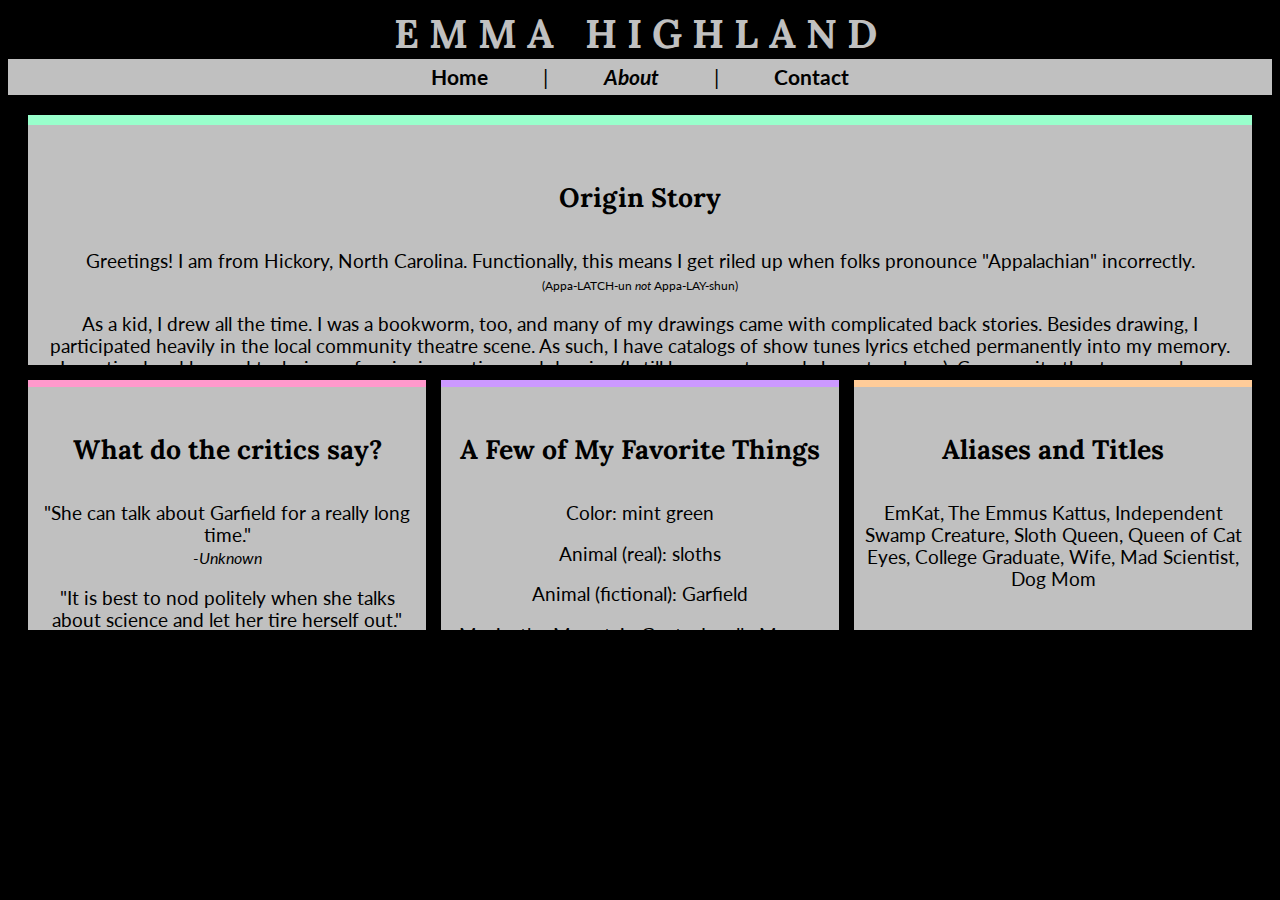
==== about.html @ 916257b2 "Updated text and added links" ====
<!DOCTYPE html>
<html>
<head>
<title>EH Porfolio</title>
<link href="https://fonts.googleapis.com/css?family=Lato|Lora" rel="stylesheet">
<link rel="stylesheet" type="text/css" href="portfolio.css">
</head>

<body>
	<header>
		<h2>
			EMMA HIGHLAND
		</h2>
		<nav>
			<a href="index.html">Home</a>
			<div class="spacer"></div>|<div class="spacer"></div>
			<a href="about.html"><em>About</em></a>
			<div class="spacer"></div>|<div class="spacer"></div>
			<a href="contact.html">Contact</a>
		</nav>
	</header>

<!-- div for different "about me" snippets -->
		<div class="about">
			<div class="bigsection" style="border-color: #99ffcc;">
				<h4>Origin Story</h4>
				<p>
					Greetings! I am from Hickory, North Carolina. Functionally, this means I get riled up when folks pronounce "Appalachian" incorrectly.<br />
					<span style="font-size: 9pt">(Appa-LATCH-un <i>not</i>  Appa-LAY-shun)</span>
				</p>
				<p>
					As a kid, I drew all the time. I was a bookworm, too, and many of my drawings came with complicated back stories. Besides drawing, I participated heavily in the local community theatre scene. As such, I have catalogs of show tunes lyrics etched permanently into my memory. I practiced and learned techniques for singing, acting, and dancing (I still have my tap and character shoes). Community theatre was a huge part of my life as a child and teen. Many of the friends I had I made through theatre. It was an opportunity to be creative, to push my comfort level, and to further develop my admiration for the artists who put together a play or musical. There are so many moving pieces in a production, both onstage and behind the scenes. I am fortunate to have learned about how they all fit together to form a show.
				</p>
				<p>
					I was also interested in academics. I developed an interest in computer science as a teen and planned to pursue this in college. Initially, I was interested in web design or video game design. However, my interests shifted once at Loyola University Chicago. I attended an event for new computer science students where each professor talked about their expertise, followed by a meet-and-greet. One professor, Dr. Putonti, talked about her research and the Bioinformatics program she had founded. I was intrigued and quickly became involved in the Bioinformatics program at Loyola. I participated heavily in academic research at Loyola, studying species divergence in the class Aves (with <a href="http://www.putonti-lab.com/" title="Dr. Putonti's lab website" target="_blank">Dr. Putonti</a> and <a href="http://www.reddylab.com/" title="Dr. Reddy's lab website" target="_blank">Dr. Reddy</a>) and later the regulation of gene expression in non-European human populations (with <a href="http://hwheeler01.github.io/" title="Dr. Wheeler's lab website" target="_blank">Dr. Wheeler</a>). I presented my avian research at conferences in Illinois, Indiana, and Texas. As part of this research, I led the development of the pipeline PyRANGER (<b>Py</b>thon <b>R</b>NA-seq <b>A</b>nalysis for <b>N</b>on-model <b>G</b>ene <b>E</b>xpression <b>R</b>esearch). My team and I wrote a paper about PyRANGER and we were published in the coferences proceedings for the 2015 IEEE International Conference on Bioinformatics and Biomedicine (BIBM).
				</p>
				<p id="originstory">
					My pursuits were not limited to academics in Chicago. I also wrote and performed with a political sketch comedy group (<a href="https://www.facebook.com/democracyburlesque/" title="Facebook page for DB Comedy">DB Comedy</a>). I was raised on comedy and have been quoting SNL sketches from the 70s/80s since I was a child. With my theatre experience as a kid/tween/teen, I was comfortable performing. I had never done comedy writing before, but I quickly grew to love it. In addition to my work with DB Comedy, I've also had my work in the podcast <a href="http://thepubtheatre.com/the-sipping-hour/" title="Web page for The Sipping Hour podcast">The Sipping Hour</a>. Now that I am in Denver, I have worked on a new podcast called The Parallelocast. This project is evolving and I am excited about it. The core idea is that each episode is set in a different parallel universe, with its own rules and norms.
				</p>
				<p>
					As stated above, I'm in Denver now. I started off attenting a PhD program at CU Anschutz. Sometimes things do not work out like we planned and we have to be flexible. At present, I've pivoted academic/career goals again and am pursuing an MS in Data Science. I thoroughly enjoyed my undergraduate research experience with data analysis, which inspired this choice. I love data so it's working out pretty good.
				</p>
				<p> Where to next? Let's find out!
				</p>

			</div>
			<div class="section" style="border-color: #ff99cc;">
				<h4>What do the critics say?</h4>
				<p>"She can talk about Garfield for a really long time."
					<br />
					<small><em>-Unknown</em></small>
				</p>
				<p>"It is best to nod politely when she talks about science and let her tire herself out."
					<br />
					<small><em>-Everyone who has known me for more than 1 week</em></small>
				</p>
				<p>"She does not like chocolate and you have to admit that is WEIRD!"
					<br />
					<small><em>-Who knows how many people have said this?</em></small>
				</p>
				<p>"She has pretty cool tattoos."
					<br />
					<small><em>-Hopefully everyone I meet</em></small>
				</p>
			</div>
			<div class="section" style="border-color: #cc99ff;">
				<h4>A Few of My Favorite Things</h4>
				<p>Color: mint green</p>
				<p>Animal (real): sloths</p>
				<p>Animal (fictional): Garfield</p>
				<p>Music: the Mountain Goats, Janelle Monae, Mitski, of Montreal, Neutral Milk Hotel, Lizzo, Talking Heads</p>
				<p>Movies: the best movie of all time is Evil Dead 2, closely followed by Re-Animator. I also love Nic Cage movies.</p>
				<p>TV: Buffy the Vampire Slayer, Parks and Recreation, Brooklyn 99, The Good Place
				</p>
				<p>Foods: cabbage, radishes, brussels sprouts</p>
			</div>
			<div class="section" style="border-color: #ffcc99;">
				<h4>Aliases and Titles</h4>
				<p>EmKat, The Emmus Kattus, Independent Swamp Creature, Sloth Queen, Queen of Cat Eyes, College Graduate, Wife, Mad Scientist, Dog Mom</p>
			</div>
	</div>
</body>
</html>
---- portfolio.css ----
body {
	background-color: #000000;
	font-family: 'Lato', sans-serif;
	text-align: center;
}

h2 {
	font-size: 30pt;
	margin: 0px;
	letter-spacing: 10px;
}

h3 {
	font-size: 26pt;
	margin: 2px;
	padding: 5px;
}

h4 {
	font-family: 'Lora', serif;
}

header {
	font-family: 'Lora', serif;
	color: #C0C0C0;
}

nav {
	background-color: #C0C0C0;
	color: #000000;
	padding: 5px;
	font-family: 'Lato', sans-serif;
	font-size: 16pt;
	margin: 0;
}

header nav a {
	color: #000000;
	text-decoration: none;
	font-weight: bold;
}

header nav a:hover {
	color: #000000;
	text-decoration: underline;
	font-weight: bold;
}

.spacer {
	padding: 0 2%;
	display: inline;
}

.wrapper {
	display: grid;
	grid-template-columns: 1fr 1fr;
	grid-auto-rows: 250px;
	font-family: 'Lora', serif;
	margin: 10px;
	grid-gap: 15px;
	padding: 10px;
}

.code {
	background-color: #99ffcc;
	padding: 10% 0px;
	border: 10px solid;
	border-color: none;
	font-size: 50pt;
}

.code:hover {
	background-color: #000000;
	border: 10px solid #99ffcc;
	color: #99ffcc;
	font-family: 'Lato', sans-serif;
}

.code a, a:hover {
	color: #000000;
	text-decoration: none;
}

.code:hover a, a:hover {
	color: #99ffcc;
	text-decoration: none;
}

.writing {
	background-color: #cc99ff;
	padding: 10% 0px;
	border: 10px solid;
	border-color: none;
	font-size: 50pt;
}

.writing:hover {
	background-color: #000000;
	border: 10px solid #cc99ff;
	color: #cc99ff;
	font-family: 'Lato', sans-serif;
}

.writing a, a:hover {
	color: #000000;
	text-decoration: none;
}

.writing:hover a, a:hover {
	color: #cc99ff;
	text-decoration: none;
}

.art {
	background-color: #ff99cc;
	padding: 10% 0px;
	border: 10px solid;
	border-color: none;
	font-size: 50pt;
}

.art:hover {
	background-color: #000000;
	border: 10px solid #ff99cc;
	color: #ff99cc;
	font-family: 'Lato', sans-serif;
}

.art a, a:hover {
	color: #000000;
	text-decoration: none;
}

.art:hover a, a:hover {
	color: #ff99cc;
	text-decoration: none;
}

.research {
	background-color: #ffcc99;	
	padding: 10% 0px;
	border: 10px solid;
	border-color: none;
	font-size: 50pt;
}

.research:hover {
	background-color: #000000;
	border: 10px solid #ffcc99;
	color: #ffcc99;
	font-family: 'Lato', sans-serif;
}

.research a, a:hover {
	color: #000000;
	text-decoration: none;
}

.research:hover a, a:hover {
	color: #ffcc99;
	text-decoration: none;
}

.main {
	display: grid;
	grid-template-rows: 50px 400px;
	grid-template-columns: auto;
}

.title {
	height: 2%;
	margin-top: 5px;
}

.content {
	border-left: 3px solid #C0C0C0;
	border-right: 3px solid #C0C0C0;
	margin: 2% 15%;
	color: #c0c0c0;
}

.content .totheleft {
	text-align: left;
}

.about{
	display: grid;
	grid-template-columns: 1fr 1fr 1fr;
	grid-auto-rows: 250px;
	margin: 20px;
	grid-gap: 15px;
}

.bigsection {
	background-color: #C0C0C0;
	border-top: 10px solid;
	font-size: 20pt;
	overflow-y: scroll;
	grid-column-start: 1; 
  	grid-column-end: 4;
  	padding: 20px; 

}

.section {
	background-color: #C0C0C0;
	border-top: 7px solid;
	font-size: 20pt;
	overflow-y: scroll;
	padding: 10px;
}

.section p, .bigsection p {
	font-size: 14pt;
}

#codelink a {
	color: #99ffcc;
}

#codelink a:hover {
	color: #000000;
	background-color: #99ffcc;
}

#writinglink a {
	color: #cc99ff;
}

#writinglink a:hover {
	color: #000000;
	background-color: #cc99ff;
}

#artlink a {
	color: #ff99cc;
}

#artlink a:hover {
	color: #000000;
	background-color: #ff99cc;
}

#researchlink a {
	color: #ffcc99;
}

#researchlink a:hover {
	color: #000000;
	background-color: #ffcc99;
}

#email a {
	color: #000000;
	background-color: #cc99ff;
	text-decoration: underline;
}

#email a:hover {
	text-decoration: none;
}

#linkedin a {
	color: #000000;
	background-color: #ffcc99;
	text-decoration: underline;
}

#linkedin a:hover {
	text-decoration: none;
}

#github a {
	color: #000000;
	background-color: #ff99cc;
	text-decoration: underline;
}

#github a:hover {
	text-decoration: none;	
}

#originstory a {
	color: #000000;
	background-color: #99ffcc;
	text-decoration: underline;
}

#originstory a:hover {
	text-decoration: none;
}
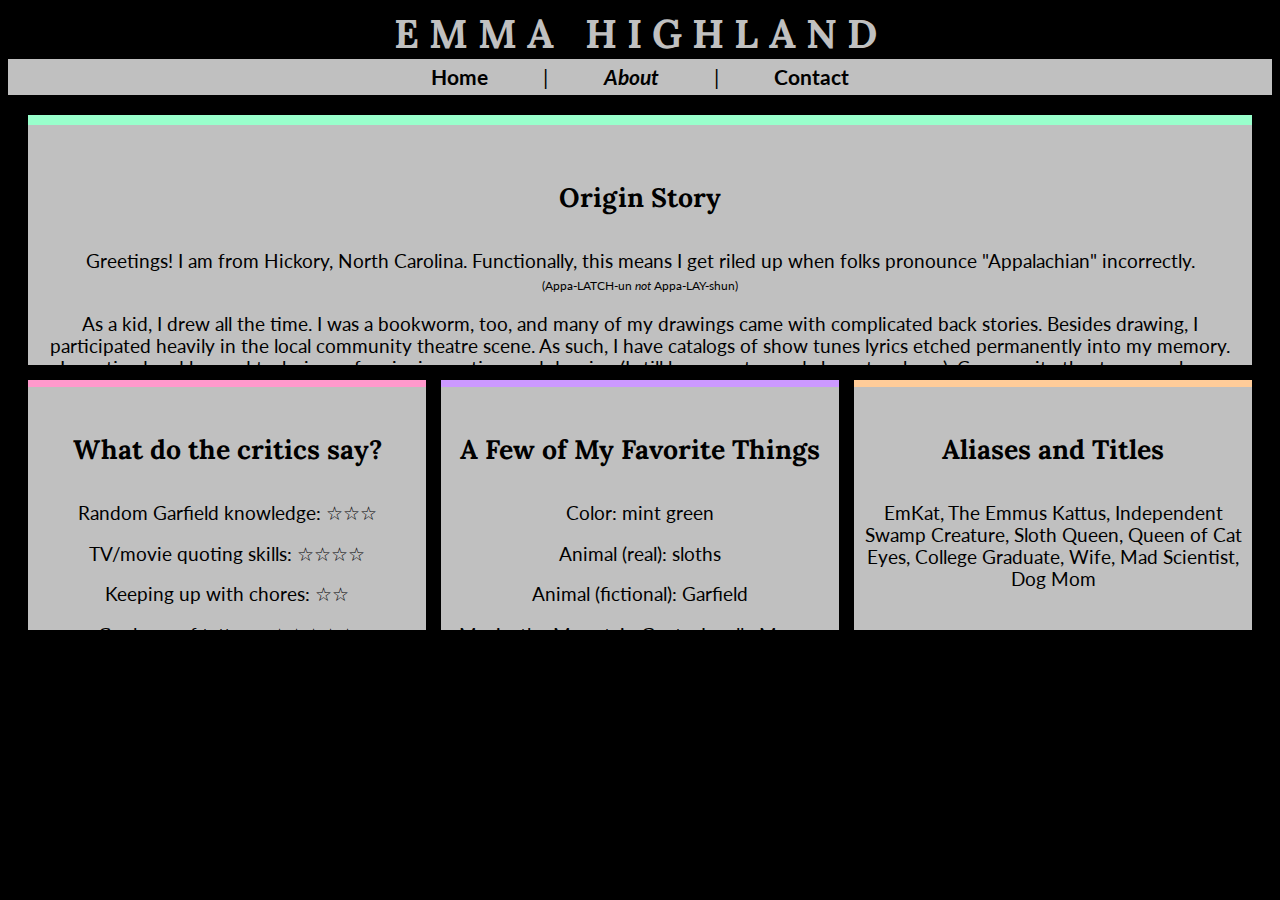
==== commit 9a10ad66: "Updated about page" ====
--- a/about.html
+++ b/about.html
@@ -1,9 +1,9 @@
 <!DOCTYPE html>
 <html>
 <head>
-<title>EH Porfolio</title>
-<link href="https://fonts.googleapis.com/css?family=Lato|Lora" rel="stylesheet">
-<link rel="stylesheet" type="text/css" href="portfolio.css">
+	<title>EH Porfolio</title>
+	<link href="https://fonts.googleapis.com/css?family=Lato|Lora" rel="stylesheet">
+	<link rel="stylesheet" type="text/css" href="portfolio.css">
 </head>
 
 <body>
@@ -20,10 +20,11 @@
 		</nav>
 	</header>
 
-<!-- div for different "about me" snippets -->
-		<div class="about">
-			<div class="bigsection" style="border-color: #99ffcc;">
-				<h4>Origin Story</h4>
+	<!-- div for different "about me" snippets -->
+	<div class="about">
+		<div class="bigsection" style="border-color: #99ffcc;">
+			<h4>Origin Story</h4>
+			<div id="originstory">
 				<p>
 					Greetings! I am from Hickory, North Carolina. Functionally, this means I get riled up when folks pronounce "Appalachian" incorrectly.<br />
 					<span style="font-size: 9pt">(Appa-LATCH-un <i>not</i>  Appa-LAY-shun)</span>
@@ -34,7 +35,7 @@
 				<p>
 					I was also interested in academics. I developed an interest in computer science as a teen and planned to pursue this in college. Initially, I was interested in web design or video game design. However, my interests shifted once at Loyola University Chicago. I attended an event for new computer science students where each professor talked about their expertise, followed by a meet-and-greet. One professor, Dr. Putonti, talked about her research and the Bioinformatics program she had founded. I was intrigued and quickly became involved in the Bioinformatics program at Loyola. I participated heavily in academic research at Loyola, studying species divergence in the class Aves (with <a href="http://www.putonti-lab.com/" title="Dr. Putonti's lab website" target="_blank">Dr. Putonti</a> and <a href="http://www.reddylab.com/" title="Dr. Reddy's lab website" target="_blank">Dr. Reddy</a>) and later the regulation of gene expression in non-European human populations (with <a href="http://hwheeler01.github.io/" title="Dr. Wheeler's lab website" target="_blank">Dr. Wheeler</a>). I presented my avian research at conferences in Illinois, Indiana, and Texas. As part of this research, I led the development of the pipeline PyRANGER (<b>Py</b>thon <b>R</b>NA-seq <b>A</b>nalysis for <b>N</b>on-model <b>G</b>ene <b>E</b>xpression <b>R</b>esearch). My team and I wrote a paper about PyRANGER and we were published in the coferences proceedings for the 2015 IEEE International Conference on Bioinformatics and Biomedicine (BIBM).
 				</p>
-				<p id="originstory">
+				<p>
 					My pursuits were not limited to academics in Chicago. I also wrote and performed with a political sketch comedy group (<a href="https://www.facebook.com/democracyburlesque/" title="Facebook page for DB Comedy">DB Comedy</a>). I was raised on comedy and have been quoting SNL sketches from the 70s/80s since I was a child. With my theatre experience as a kid/tween/teen, I was comfortable performing. I had never done comedy writing before, but I quickly grew to love it. In addition to my work with DB Comedy, I've also had my work in the podcast <a href="http://thepubtheatre.com/the-sipping-hour/" title="Web page for The Sipping Hour podcast">The Sipping Hour</a>. Now that I am in Denver, I have worked on a new podcast called The Parallelocast. This project is evolving and I am excited about it. The core idea is that each episode is set in a different parallel universe, with its own rules and norms.
 				</p>
 				<p>
@@ -42,42 +43,43 @@
 				</p>
 				<p> Where to next? Let's find out!
 				</p>
-
 			</div>
-			<div class="section" style="border-color: #ff99cc;">
-				<h4>What do the critics say?</h4>
-				<p>"She can talk about Garfield for a really long time."
-					<br />
-					<small><em>-Unknown</em></small>
-				</p>
-				<p>"It is best to nod politely when she talks about science and let her tire herself out."
-					<br />
-					<small><em>-Everyone who has known me for more than 1 week</em></small>
-				</p>
-				<p>"She does not like chocolate and you have to admit that is WEIRD!"
-					<br />
-					<small><em>-Who knows how many people have said this?</em></small>
-				</p>
-				<p>"She has pretty cool tattoos."
-					<br />
-					<small><em>-Hopefully everyone I meet</em></small>
-				</p>
-			</div>
-			<div class="section" style="border-color: #cc99ff;">
-				<h4>A Few of My Favorite Things</h4>
-				<p>Color: mint green</p>
-				<p>Animal (real): sloths</p>
-				<p>Animal (fictional): Garfield</p>
-				<p>Music: the Mountain Goats, Janelle Monae, Mitski, of Montreal, Neutral Milk Hotel, Lizzo, Talking Heads</p>
-				<p>Movies: the best movie of all time is Evil Dead 2, closely followed by Re-Animator. I also love Nic Cage movies.</p>
-				<p>TV: Buffy the Vampire Slayer, Parks and Recreation, Brooklyn 99, The Good Place
-				</p>
-				<p>Foods: cabbage, radishes, brussels sprouts</p>
-			</div>
-			<div class="section" style="border-color: #ffcc99;">
-				<h4>Aliases and Titles</h4>
-				<p>EmKat, The Emmus Kattus, Independent Swamp Creature, Sloth Queen, Queen of Cat Eyes, College Graduate, Wife, Mad Scientist, Dog Mom</p>
-			</div>
+		</div>
+		<div class="section" style="border-color: #ff99cc;">
+			<h4>What do the critics say?</h4>
+			<p>Random Garfield knowledge: &#9734;&#9734;&#9734;
+			</p>
+			<p>TV/movie quoting skills: &#9734;&#9734;&#9734;&#9734;
+			</p>
+			<p>Keeping up with chores: &#9734;&#9734;
+			</p>
+			<p>Coolness of tattoos: &#9734;&#9734;&#9734;&#9734;&#9734;
+			</p>
+			<p>Binge watching speed: &#9734;&#9734;&#9734;
+			</p>
+			<p>Enamel pin collection: &#9734;&#9734;&#9734;&#9734;
+			</p>
+			<p>Evil Dead collection: &#9734;&#9734;&#9734;&#9734;&#9734;
+			</p>
+			<p>Winged eyeliner technique: &#9734;&#9734;&#9734;&#9734;
+			</p>
+			<p>List making abilitis: &#9734;&#9734;&#9734;
+		</div>
+		<div class="section" style="border-color: #cc99ff;">
+			<h4>A Few of My Favorite Things</h4>
+			<p>Color: mint green</p>
+			<p>Animal (real): sloths</p>
+			<p>Animal (fictional): Garfield</p>
+			<p>Music: the Mountain Goats, Janelle Monae, Mitski, of Montreal, Neutral Milk Hotel, Lizzo, Talking Heads</p>
+			<p>Movies: the best movie of all time is Evil Dead 2, closely followed by Re-Animator. I also love Nic Cage movies.</p>
+			<p>TV: Buffy the Vampire Slayer, Parks and Recreation, Brooklyn 99, The Good Place
+			</p>
+			<p>Foods: cabbage, radishes, brussels sprouts</p>
+		</div>
+		<div class="section" style="border-color: #ffcc99;">
+			<h4>Aliases and Titles</h4>
+			<p>EmKat, The Emmus Kattus, Independent Swamp Creature, Sloth Queen, Queen of Cat Eyes, College Graduate, Wife, Mad Scientist, Dog Mom</p>
+		</div>
 	</div>
 </body>
 </html>--- a/portfolio.css
+++ b/portfolio.css
@@ -61,11 +61,21 @@
 	padding: 10px;
 }
 
+.wrappertwo {
+	display: grid;
+	grid-template-columns: 2fr 1fr 2fr;
+	grid-auto-rows: 80px;
+	font-family: 'Lora', serif;
+	margin: 30px;
+	grid-gap: 10px;
+	padding: 5px;
+}
+
 .code {
 	background-color: #99ffcc;
 	padding: 10% 0px;
 	border: 10px solid;
-	border-color: none;
+	border-color: transparent;
 	font-size: 50pt;
 }
 
@@ -90,7 +100,7 @@
 	background-color: #cc99ff;
 	padding: 10% 0px;
 	border: 10px solid;
-	border-color: none;
+	border-color: transparent;
 	font-size: 50pt;
 }
 
@@ -107,6 +117,29 @@
 }
 
 .writing:hover a, a:hover {
+	color: #cc99ff;
+	text-decoration: none;
+}
+
+.writingtwo {
+	background-color: #000000;
+	color: #c0c0c0;
+	padding: 10% 0px;
+	font-size: 16pt;
+}
+
+.writingtwo:hover {
+	background-color: #000000;
+	color: #cc99ff;
+	font-family: 'Lato', sans-serif;
+}
+
+.writingtwo a, a:hover {
+	color: #000000;
+	text-decoration: none;
+}
+
+.writingtwo:hover a, a:hover {
 	color: #cc99ff;
 	text-decoration: none;
 }
@@ -115,7 +148,7 @@
 	background-color: #ff99cc;
 	padding: 10% 0px;
 	border: 10px solid;
-	border-color: none;
+	border-color: transparent;
 	font-size: 50pt;
 }
 
@@ -140,7 +173,7 @@
 	background-color: #ffcc99;	
 	padding: 10% 0px;
 	border: 10px solid;
-	border-color: none;
+	border-color: transparent;
 	font-size: 50pt;
 }
 
@@ -280,12 +313,12 @@
 	text-decoration: none;	
 }
 
-#originstory a {
+#originstory p a {
 	color: #000000;
 	background-color: #99ffcc;
 	text-decoration: underline;
 }
 
-#originstory a:hover {
+#originstory p a:hover {
 	text-decoration: none;
 }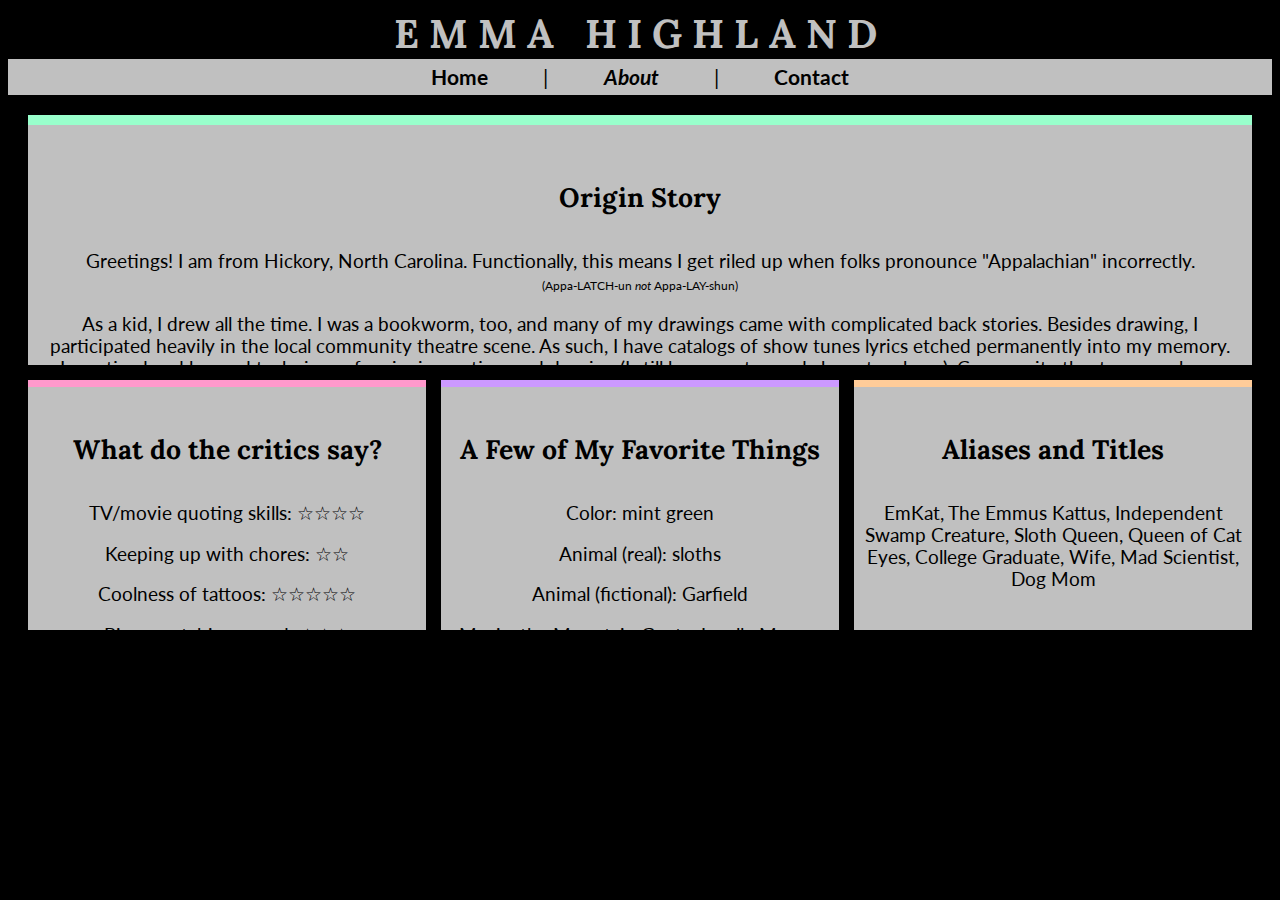
==== commit 1eeeebb9: "Updated writig page. Added tableau public link and fixed typos. Updated CSS." ====
--- a/about.html
+++ b/about.html
@@ -2,6 +2,7 @@
 <html>
 <head>
 	<title>EH Porfolio</title>
+	<meta name="viewport" content="width=device-width, initial-scale=1.0">
 	<link href="https://fonts.googleapis.com/css?family=Lato|Lora" rel="stylesheet">
 	<link rel="stylesheet" type="text/css" href="portfolio.css">
 </head>
@@ -47,8 +48,6 @@
 		</div>
 		<div class="section" style="border-color: #ff99cc;">
 			<h4>What do the critics say?</h4>
-			<p>Random Garfield knowledge: &#9734;&#9734;&#9734;
-			</p>
 			<p>TV/movie quoting skills: &#9734;&#9734;&#9734;&#9734;
 			</p>
 			<p>Keeping up with chores: &#9734;&#9734;
@@ -59,11 +58,11 @@
 			</p>
 			<p>Enamel pin collection: &#9734;&#9734;&#9734;&#9734;
 			</p>
-			<p>Evil Dead collection: &#9734;&#9734;&#9734;&#9734;&#9734;
-			</p>
 			<p>Winged eyeliner technique: &#9734;&#9734;&#9734;&#9734;
 			</p>
-			<p>List making abilitis: &#9734;&#9734;&#9734;
+			<p>Random Garfield knowledge: &#9734;&#9734;&#9734;
+			</p>
+			<p>List making abilities: &#9734;&#9734;&#9734;
 		</div>
 		<div class="section" style="border-color: #cc99ff;">
 			<h4>A Few of My Favorite Things</h4>
--- a/portfolio.css
+++ b/portfolio.css
@@ -206,8 +206,6 @@
 }
 
 .content {
-	border-left: 3px solid #C0C0C0;
-	border-right: 3px solid #C0C0C0;
 	margin: 2% 15%;
 	color: #c0c0c0;
 }
@@ -285,17 +283,17 @@
 
 #email a {
 	color: #000000;
+	background-color: #ffcc99;
+	text-decoration: underline;
+}
+
+#email a:hover {
+	text-decoration: none;
+}
+
+#linkedin a {
+	color: #000000;
 	background-color: #cc99ff;
-	text-decoration: underline;
-}
-
-#email a:hover {
-	text-decoration: none;
-}
-
-#linkedin a {
-	color: #000000;
-	background-color: #ffcc99;
 	text-decoration: underline;
 }
 
@@ -321,4 +319,73 @@
 
 #originstory p a:hover {
 	text-decoration: none;
-}+}
+
+@media screen and (max-width: 640px) and (max-height: 1000px) {
+	body{
+		font-size: 10pt;
+	}
+
+	h1 {
+		font-size: 14pt;
+	}
+	h2,h3,h4 {
+		font-size: 12pt;
+	}
+	nav {
+		font-size: 14pt;
+	}
+	.wrapper {
+		display: grid;
+		grid-template-columns: 1fr;
+		grid-auto-rows: 30%;
+		font-family: 'Lora', serif;
+		margin: 10px;
+		grid-gap: 10px;
+		padding: 8px;
+	}
+	.code, .art, .writing, .research {
+		font-size: 25pt;
+		padding: 20px;
+	}
+}
+
+@media screen and (max-width: 400px) and (max-height: 9999px) {	
+	.bigsection {
+		max-height: 250px;
+		background-color: #C0C0C0;
+		border-top: 5px solid;
+		/*font-size: 12pt;*/
+		overflow-y: scroll;
+		grid-column-start: 1; 
+		grid-column-end: 4;
+		padding: 10px; 
+		margin-bottom: 10px;
+
+	}
+	.section {
+		background-color: #C0C0C0;
+		border-top: 7px solid;
+		/*font-size: 12pt;*/
+		overflow-y: scroll;
+		padding: 5px;
+		margin-top: 0;
+	}
+
+	.bigsection p {
+		font-size: 10pt;
+	}
+
+	.section p {
+		font-size: 8pt;
+	}
+	.about{
+		display: grid;
+		grid-template-columns: 1fr 1fr 1fr;
+		grid-auto-rows: 250px 98px 98px;
+		margin: 24px 24px 20px 24px;
+		padding-bottom: 10px;
+		grid-column-gap: 8px;
+	}
+}
+
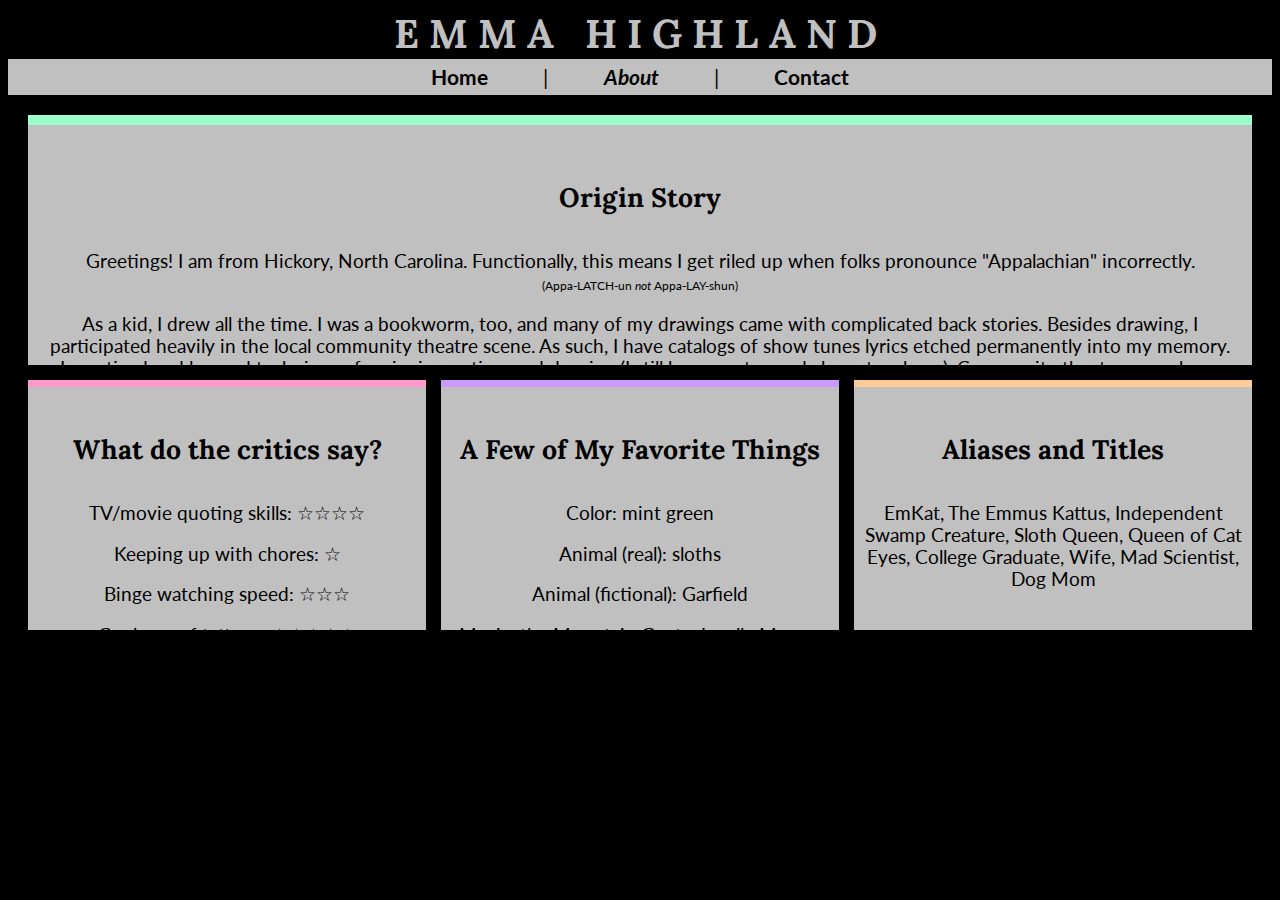
==== commit 336abca0: "Updating text on about page" ====
--- a/about.html
+++ b/about.html
@@ -40,9 +40,9 @@
 					My pursuits were not limited to academics in Chicago. I also wrote and performed with a political sketch comedy group (<a href="https://www.facebook.com/democracyburlesque/" title="Facebook page for DB Comedy">DB Comedy</a>). I was raised on comedy and have been quoting SNL sketches from the 70s/80s since I was a child. With my theatre experience as a kid/tween/teen, I was comfortable performing. I had never done comedy writing before, but I quickly grew to love it. In addition to my work with DB Comedy, I've also had my work in the podcast <a href="http://thepubtheatre.com/the-sipping-hour/" title="Web page for The Sipping Hour podcast">The Sipping Hour</a>. Now that I am in Denver, I have worked on a new podcast called The Parallelocast. This project is evolving and I am excited about it. The core idea is that each episode is set in a different parallel universe, with its own rules and norms.
 				</p>
 				<p>
-					As stated above, I'm in Denver now. I started off attenting a PhD program at CU Anschutz. Sometimes things do not work out like we planned and we have to be flexible. At present, I've pivoted academic/career goals again and am pursuing an MS in Data Science. I thoroughly enjoyed my undergraduate research experience with data analysis, which inspired this choice. I love data so it's working out pretty good.
+					I came to Denver to enroll in a PhD program. Sometimes things do not work out like we planned and we have to be flexible. I developed new goals and am pursuing an MS in Data Science with Regis University. I thoroughly enjoyed my undergraduate research experience with data analysis, which inspired this choice. I love data and this course of study has been a better fit for me. Living here has also helped me realize that Chicago is home, so I will be moving back and putting down roots.
 				</p>
-				<p> Where to next? Let's find out!
+				<p> Where to next? Wait and see!
 				</p>
 			</div>
 		</div>
@@ -50,15 +50,15 @@
 			<h4>What do the critics say?</h4>
 			<p>TV/movie quoting skills: &#9734;&#9734;&#9734;&#9734;
 			</p>
-			<p>Keeping up with chores: &#9734;&#9734;
+			<p>Keeping up with chores: &#9734;
+			</p>
+			<p>Binge watching speed: &#9734;&#9734;&#9734;
 			</p>
 			<p>Coolness of tattoos: &#9734;&#9734;&#9734;&#9734;&#9734;
 			</p>
-			<p>Binge watching speed: &#9734;&#9734;&#9734;
-			</p>
 			<p>Enamel pin collection: &#9734;&#9734;&#9734;&#9734;
 			</p>
-			<p>Winged eyeliner technique: &#9734;&#9734;&#9734;&#9734;
+			<p>Winged eyeliner technique: &#9734;&#9734;&#9734;&#9734;&#9734;
 			</p>
 			<p>Random Garfield knowledge: &#9734;&#9734;&#9734;
 			</p>
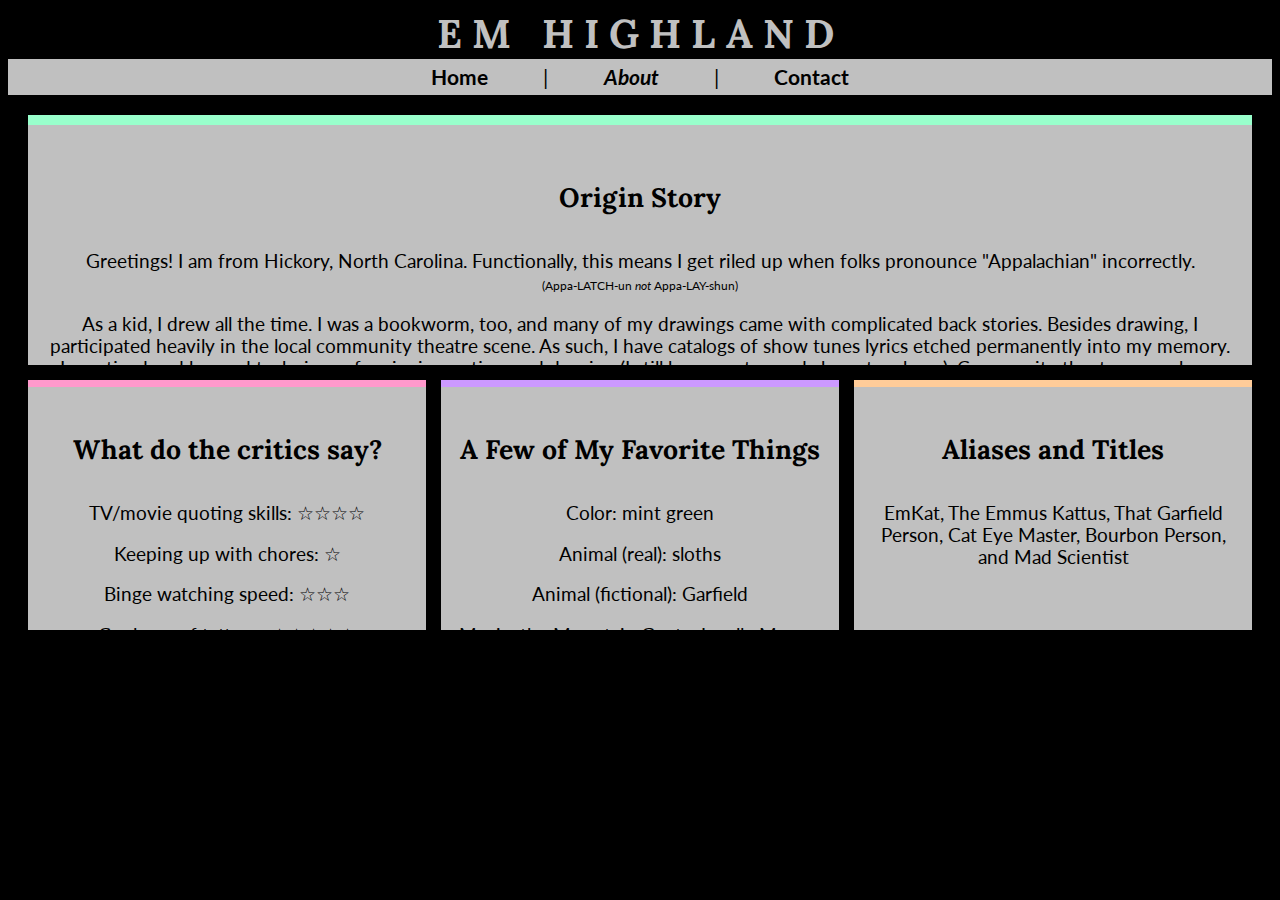
==== commit 47e01098: "Updating website to have current information" ====
--- a/about.html
+++ b/about.html
@@ -10,7 +10,7 @@
 <body>
 	<header>
 		<h2>
-			EMMA HIGHLAND
+			EM HIGHLAND
 		</h2>
 		<nav>
 			<a href="index.html">Home</a>
@@ -36,11 +36,9 @@
 				<p>
 					I was also interested in academics. I developed an interest in computer science as a teen and planned to pursue this in college. Initially, I was interested in web design or video game design. However, my interests shifted once at Loyola University Chicago. I attended an event for new computer science students where each professor talked about their expertise, followed by a meet-and-greet. One professor, Dr. Putonti, talked about her research and the Bioinformatics program she had founded. I was intrigued and quickly became involved in the Bioinformatics program at Loyola. I participated heavily in academic research at Loyola, studying species divergence in the class Aves (with <a href="http://www.putonti-lab.com/" title="Dr. Putonti's lab website" target="_blank">Dr. Putonti</a> and <a href="http://www.reddylab.com/" title="Dr. Reddy's lab website" target="_blank">Dr. Reddy</a>) and later the regulation of gene expression in non-European human populations (with <a href="http://hwheeler01.github.io/" title="Dr. Wheeler's lab website" target="_blank">Dr. Wheeler</a>). I presented my avian research at conferences in Illinois, Indiana, and Texas. As part of this research, I led the development of the pipeline PyRANGER (<b>Py</b>thon <b>R</b>NA-seq <b>A</b>nalysis for <b>N</b>on-model <b>G</b>ene <b>E</b>xpression <b>R</b>esearch). My team and I wrote a paper about PyRANGER and we were published in the coferences proceedings for the 2015 IEEE International Conference on Bioinformatics and Biomedicine (BIBM).
 				</p>
-				<p>
-					My pursuits were not limited to academics in Chicago. I also wrote and performed with a political sketch comedy group (<a href="https://www.facebook.com/democracyburlesque/" title="Facebook page for DB Comedy">DB Comedy</a>). I was raised on comedy and have been quoting SNL sketches from the 70s/80s since I was a child. With my theatre experience as a kid/tween/teen, I was comfortable performing. I had never done comedy writing before, but I quickly grew to love it. In addition to my work with DB Comedy, I've also had my work in the podcast <a href="http://thepubtheatre.com/the-sipping-hour/" title="Web page for The Sipping Hour podcast">The Sipping Hour</a>. Now that I am in Denver, I have worked on a new podcast called The Parallelocast. This project is evolving and I am excited about it. The core idea is that each episode is set in a different parallel universe, with its own rules and norms.
+				<p>My pursuits were not limited to academics in Chicago. I also wrote and performed with a political sketch comedy group (<a href="https://www.facebook.com/democracyburlesque/" title="Facebook page for DB Comedy">DB Comedy</a>). I was raised on comedy and have been quoting SNL sketches from the 70s/80s since I was a child. With my theatre experience as a kid/tween/teen, I was comfortable performing. I had never done comedy writing before, but I quickly grew to love it. In addition to my work with DB Comedy, I've also had my work in the podcast <a href="http://thepubtheatre.com/the-sipping-hour/" title="Web page for The Sipping Hour podcast">The Sipping Hour</a>. After moving to Denver, CO, I worked on a new podcast called The Parallelocast. The core idea of the podcast was that each episode would be set in a different parallel universe, each with its own rules and norms. Although we only recorded two episodes, it was a fun process!
 				</p>
-				<p>
-					I came to Denver to enroll in a PhD program. Sometimes things do not work out like we planned and we have to be flexible. I developed new goals and am pursuing an MS in Data Science with Regis University. I thoroughly enjoyed my undergraduate research experience with data analysis, which inspired this choice. I love data and this course of study has been a better fit for me. Living here has also helped me realize that Chicago is home, so I will be moving back and putting down roots.
+				<p>I came to Denver to enroll in a PhD program. Sometimes things do not work out like we planned and we have to be flexible. I developed new goals and obtained an MS in Data Science from Regis University in Denver. I thoroughly enjoyed my undergraduate research experience with data analysis, which inspired this choice. I love data and this course of study was a better fit for me. Living in Denver also helped me realize that Chicago is home, so in 2019 I moved back. I am happy to be in Chicago once more, although not thrilled that a pandemic struck so soon after I returned! After moving back to Chicago, I worked remotely as an R Programmer for a year for the Denver-based company MANA RBM. I transitioned out of this role to attend a second MS program, this time an MS in Computer Science from my alma mater. The degree is on hold for now while I continue to pursue my career, but I am glad I took the time to return to graduate classes to refresh my knowledge.
 				</p>
 				<p> Where to next? Wait and see!
 				</p>
@@ -69,15 +67,15 @@
 			<p>Color: mint green</p>
 			<p>Animal (real): sloths</p>
 			<p>Animal (fictional): Garfield</p>
-			<p>Music: the Mountain Goats, Janelle Monae, Mitski, of Montreal, Neutral Milk Hotel, Lizzo, Talking Heads</p>
+			<p>Music: the Mountain Goats, Janelle Monae, Megan Thee Stallion, Neutral Milk Hotel, Lil Nas X, and Talking Heads.</p>
 			<p>Movies: the best movie of all time is Evil Dead 2, closely followed by Re-Animator. I also love Nic Cage movies.</p>
-			<p>TV: Buffy the Vampire Slayer, Parks and Recreation, Brooklyn 99, The Good Place
+			<p>TV: Buffy the Vampire Slayer, Schitt's Creek, Legends of Tomorrow, Parks and Recreation, and The Good Place.
 			</p>
-			<p>Foods: cabbage, radishes, brussels sprouts</p>
+			<p>Vegetables: cabbage, radishes, and brussels sprouts</p>
 		</div>
 		<div class="section" style="border-color: #ffcc99;">
 			<h4>Aliases and Titles</h4>
-			<p>EmKat, The Emmus Kattus, Independent Swamp Creature, Sloth Queen, Queen of Cat Eyes, College Graduate, Wife, Mad Scientist, Dog Mom</p>
+			<p>EmKat, The Emmus Kattus, That Garfield Person, Cat Eye Master, Bourbon Person, and Mad Scientist</p>
 		</div>
 	</div>
 </body>
